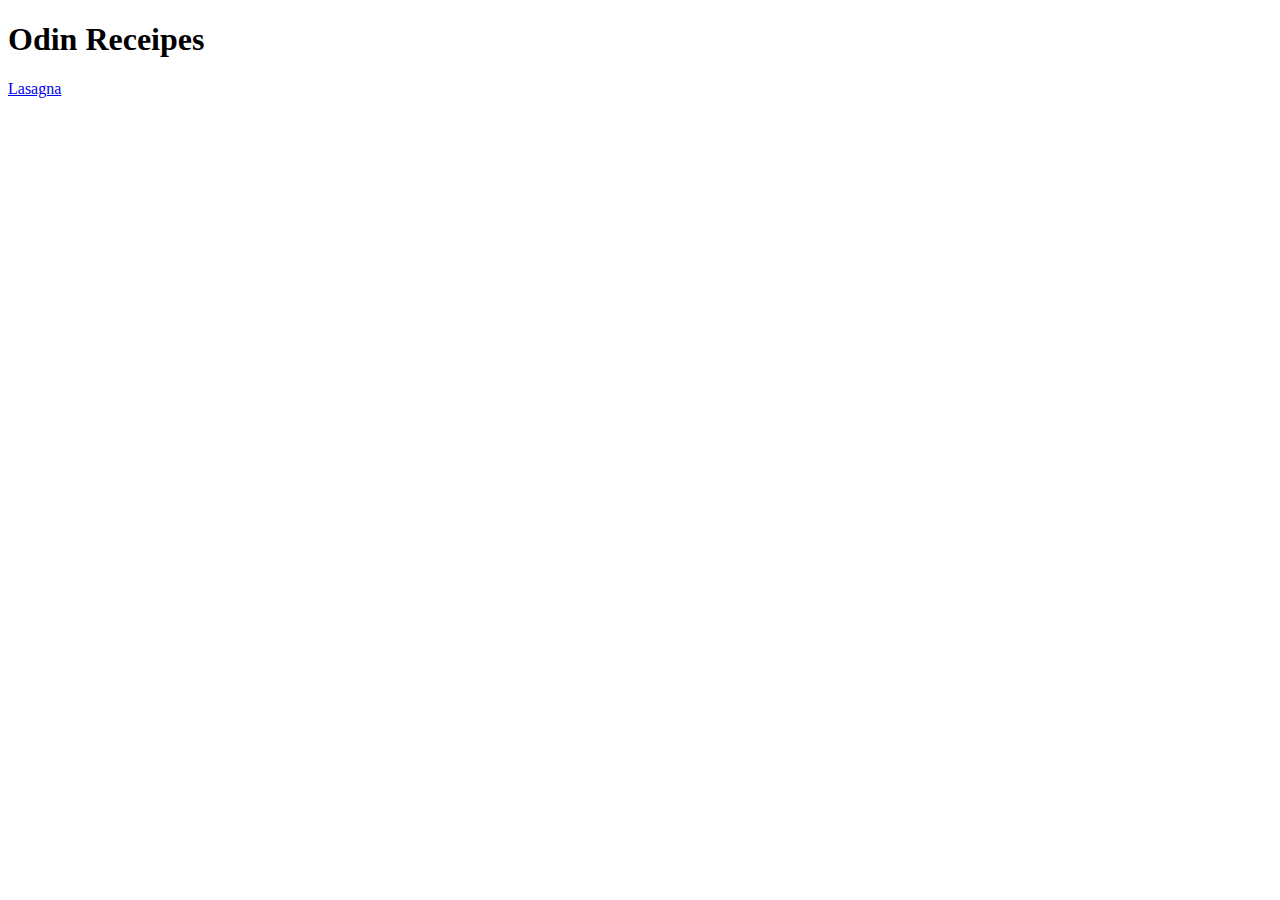
==== index.html @ 626ad21e "Add lasagna.jpg" ====
<!DOCTYPE html>
<html>
    <head>
        <title> Odin Receipe</title>
        <meta charset="UTF-8">
    </head>
    <body>
        <h1>Odin Receipes</h1>
        <a href="../odin-recipes/recipes/lasagna.html"> Lasagna</a>
    </body>
</html>
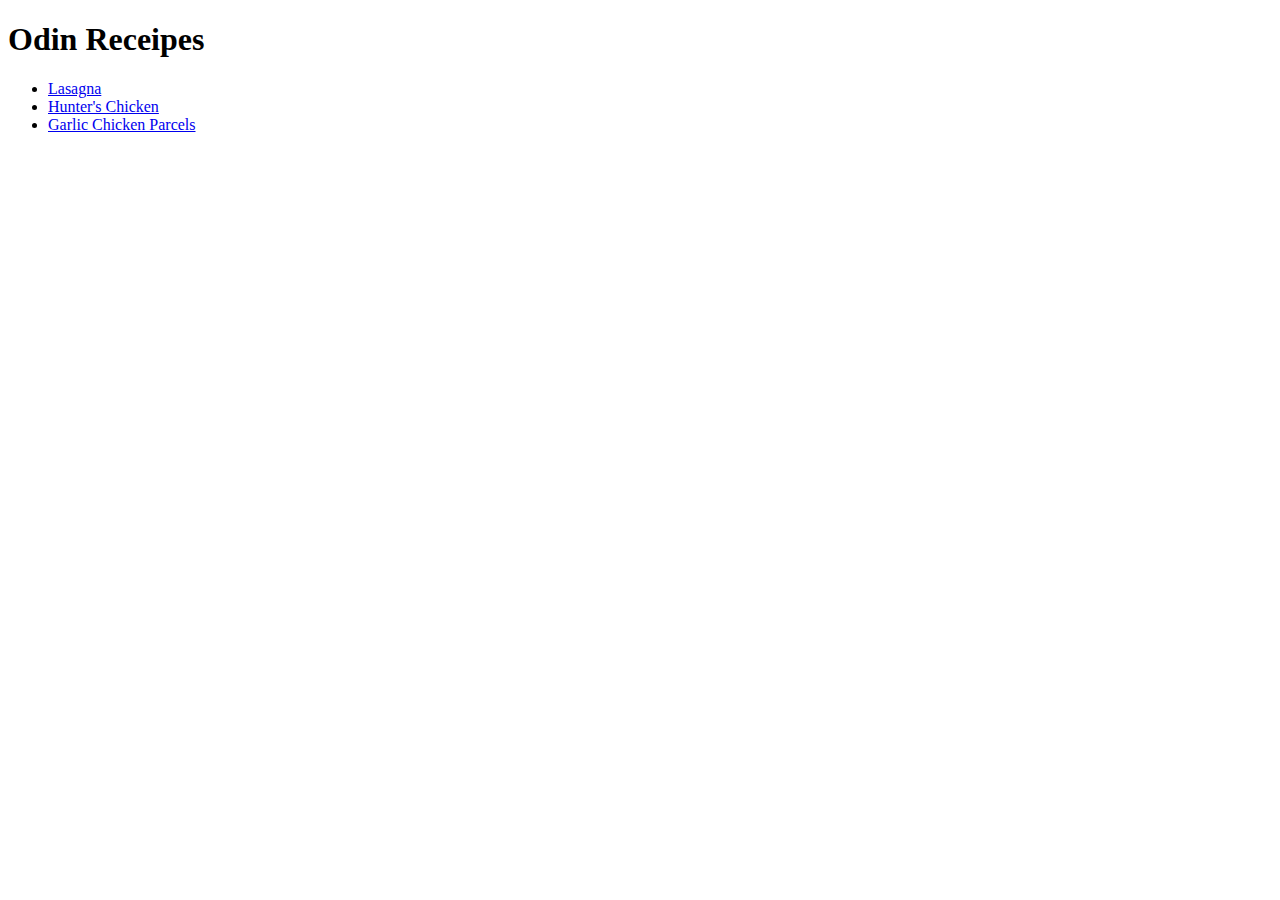
==== commit 4e28aba6: "add index.html" ====
--- a/index.html
+++ b/index.html
@@ -6,6 +6,10 @@
     </head>
     <body>
         <h1>Odin Receipes</h1>
-        <a href="../odin-recipes/recipes/lasagna.html"> Lasagna</a>
+        <ul>
+            <li> <a href="../odin-recipes/recipes/lasagna.html"> Lasagna</a> </li>
+            <li> <a href="../odin-recipes/recipes/Hunter's Chicken.html"> Hunter's Chicken</a> </li>
+            <li> <a href="../odin-recipes/recipes/Garlic chicken parcels.html"> Garlic Chicken Parcels </a> </li>
+        </ul>
     </body>
 </html>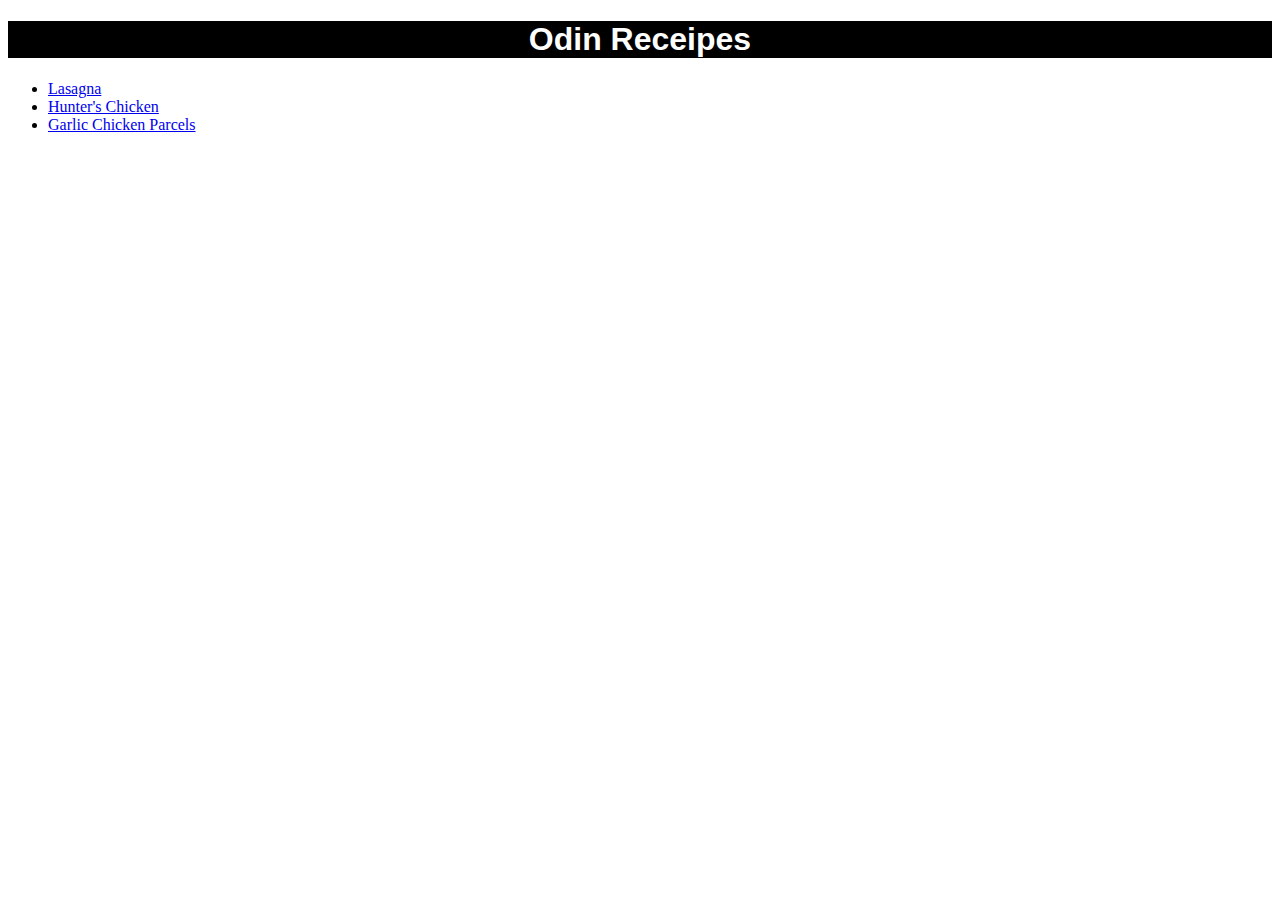
==== commit 53115102: "index.html" ====
--- a/index.html
+++ b/index.html
@@ -3,13 +3,14 @@
     <head>
         <title> Odin Receipe</title>
         <meta charset="UTF-8">
+        <link rel="stylesheet" href="styles.css">
     </head>
     <body>
         <h1>Odin Receipes</h1>
-        <ul>
-            <li> <a href="../odin-recipes/recipes/lasagna.html"> Lasagna</a> </li>
-            <li> <a href="../odin-recipes/recipes/Hunter's Chicken.html"> Hunter's Chicken</a> </li>
-            <li> <a href="../odin-recipes/recipes/Garlic chicken parcels.html"> Garlic Chicken Parcels </a> </li>
+        <ul>     
+            <li> <a href="../recipes/lasagna.html"> Lasagna</a> </li>
+            <li> <a href="../recipes/Hunter's Chicken.html"> Hunter's Chicken</a> </li>
+            <li> <a href="../recipes/Garlic chicken parcels.html"> Garlic Chicken Parcels </a> </li>
         </ul>
     </body>
 </html>--- a/styles.css
+++ b/styles.css
@@ -0,0 +1,9 @@
+/* styles.css */
+h1 {color: white;
+    background-color: black;
+    font-size: 32px;
+    font-family: sans-serif;
+    font-weight: bold;
+    text-align: center;
+}
+ul {color: black;}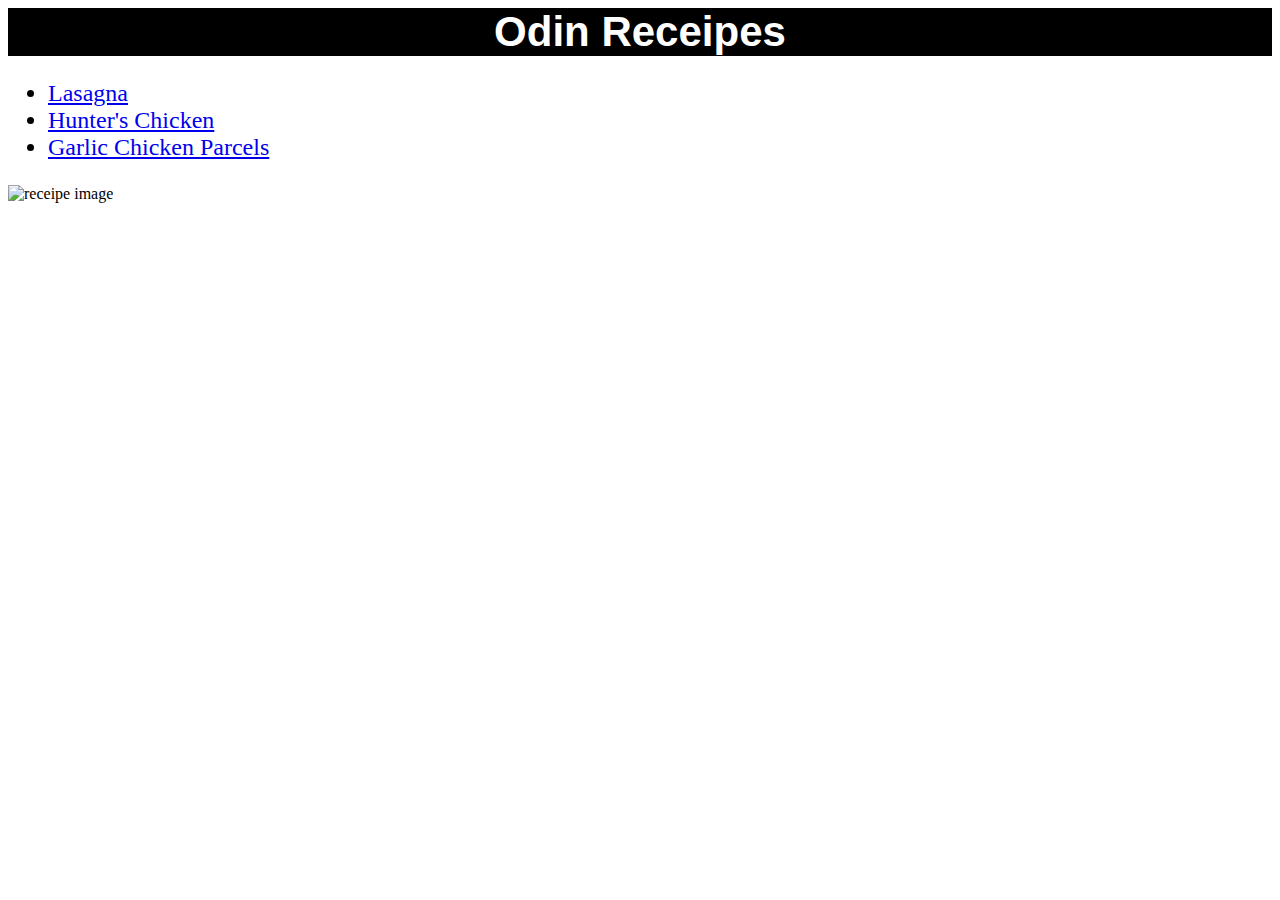
==== commit 7fc7f291: "index.html" ====
--- a/index.html
+++ b/index.html
@@ -6,11 +6,13 @@
         <link rel="stylesheet" href="styles.css">
     </head>
     <body>
-        <h1>Odin Receipes</h1>
+        <div>Odin Receipes</div>
+        
         <ul>     
             <li> <a href="../recipes/lasagna.html"> Lasagna</a> </li>
             <li> <a href="../recipes/Hunter's Chicken.html"> Hunter's Chicken</a> </li>
             <li> <a href="../recipes/Garlic chicken parcels.html"> Garlic Chicken Parcels </a> </li>
         </ul>
+        <img src="../images/pantry-recipes-2.jpeg" height="800px" width="800px" alt="receipe image">
     </body>
 </html>--- a/styles.css
+++ b/styles.css
@@ -1,9 +1,10 @@
 /* styles.css */
-h1 {color: white;
+div {color: white;
     background-color: black;
-    font-size: 32px;
+    font-size: 42px;
     font-family: sans-serif;
     font-weight: bold;
     text-align: center;
 }
-ul {color: black;}+ul {color: black;
+font-size: 24px;}